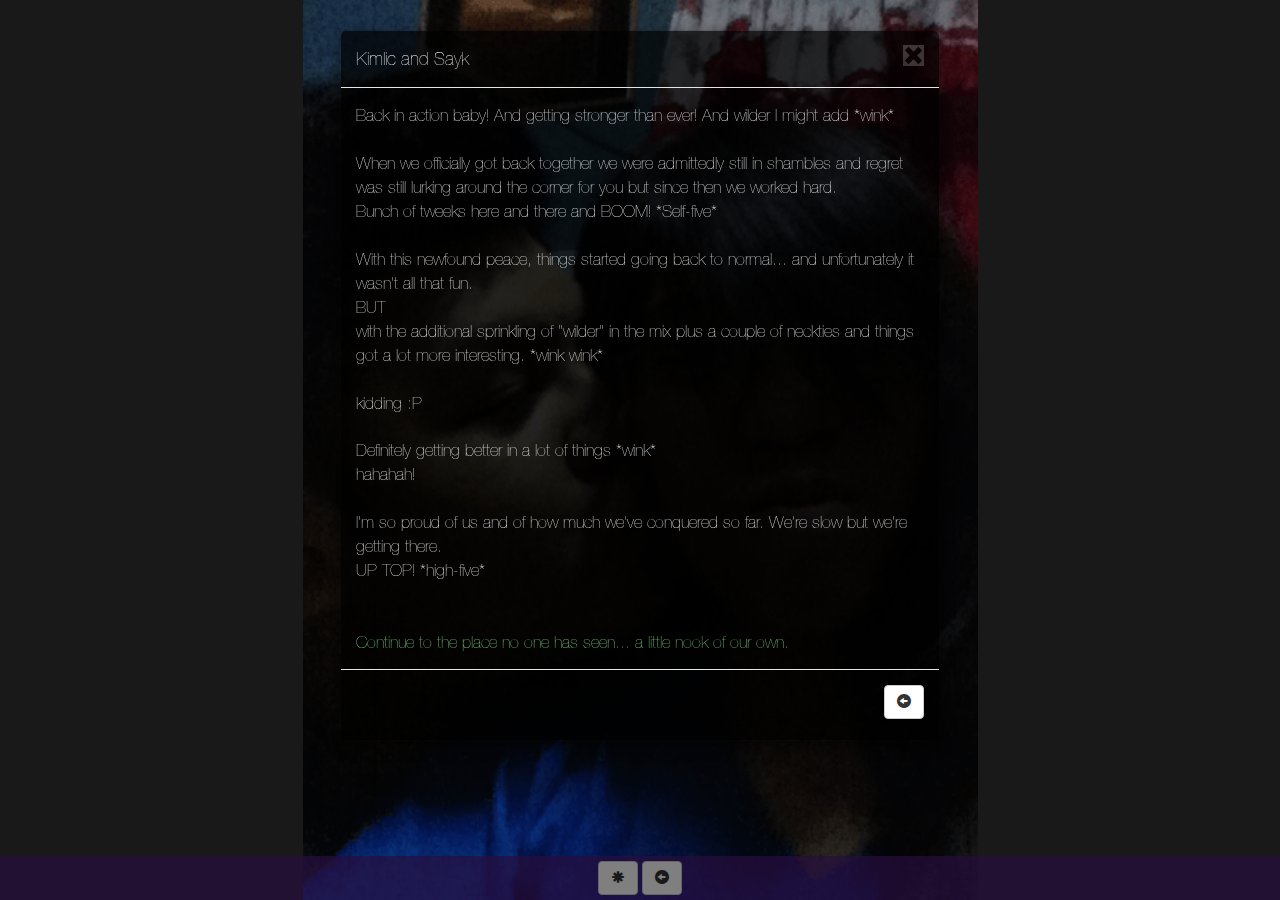
==== bathroom.html @ caf91ef5 "done" ====
<!-- just for you 2.0 -->
<!DOCTYPE html>
<html>
<head>
	<meta name="viewport" content="width=device-width, initial-scale=1">

	<script src="js/jquery-2.1.1.min.js"></script>
	<link rel="stylesheet" href="css/bootstrap.min.css">
	<script src="js/bootstrap.min.js"></script>
	
	<script src="js/script.js"></script>
	<link rel="stylesheet" type="text/css" href="css/style.css" media="screen">
</head>

<body>
	<!-- start main -->
	<div class="container">
		<div class="row">
			<div class="col-sm-12 col-xs-12 image_div">
				<img src="img/us_kiss.png">
			</div>
		</div>
		<div class="row links">
			<div class="btn-toolbar" role="toolbar">
				<div class="btn-group" role="group">
					<a href=".story" class="btn btn-default" role="button"data-toggle="modal" ><span class="glyphicon glyphicon-asterisk"></span></a>
				</div>
			</div>
			<div class="btn-toolbar" role="toolbar">
				<div class="btn-group" role="group">
					<a href="floorplan.html" class="btn btn-default" role="button"><span class="glyphicon glyphicon-circle-arrow-left" aria-hidden="true"></span></a>
				</div>
			</div>
		</div>
	</div> 
	<!-- end main -->

	<!-- start modal -->
	<div class="modal fade story story_modal">
		<div class="modal-dialog">
			<div class="modal-content">
				<div class="modal-header">
					<button type="button" class="close" data-dismiss="modal" aria-hidden="true"><span id="close_mod" class="glyphicon glyphicon-remove"></button>
					<h4 class="modal-title">Kimlic and Sayk</h4>
				</div>

				<div class="modal-body">
					<span>
						Back in action baby! And getting stronger than ever! And wilder I might add *wink*<br><br>

						When we officially got back together we were admittedly still in shambles and regret was still lurking around the corner for you but since then we worked hard.<br>
						Bunch of tweeks here and there and BOOM! *Self-five*<br><br>

						With this newfound peace, things started going back to normal... and unfortunately it wasn't all that fun.<br>
						BUT<br>
						with the additional sprinkling of "wilder" in the mix plus a couple of neckties and things got a lot more interesting. *wink wink*<br><br>

						kidding :P<br><br>

						Definitely getting better in a lot of things *wink*<br>
						hahahah!<br><br>

						I'm so proud of us and of how much we've conquered so far. We’re slow but we're getting there.<br>
						UP TOP! *high-five*<br><br><br>

						<span class="continue">Continue to the place no one has seen... a little nook of our own.<br></span>
					</span>
				</div>

				<div class="modal-footer">
					<div class="btn-toolbar" role="toolbar">
						<div class="btn-group" role="group">
							<a href="floorplan.html" class="btn btn-default" role="button"><span class="glyphicon glyphicon-circle-arrow-left" aria-hidden="true"></span></a>
						</div>
					</div>
				</div>
			</div>
		</div>
	</div>
	<!-- end modal -->
</body>
</html>
---- css/style.css ----
/* just for you 2.0 */
@font-face {
	font-family: HelveticaNeue-UltraLight;
	src: url("../fonts/HelveticaNeue-UltraLight.otf") format("opentype");
}
html, body{
	font-family: 'HelveticaNeue-UltraLight', sans-serif;
	background-color: #333;
	height: 100%;
	width: 100%;
}
.container {
	padding: 0;
}
/* main */
.image_div {
	background-color: #333;
	width: 100%;
    height: 100%; 
    left: 0;
    margin: auto;
    overflow: hidden;
    position: fixed;
    right: 0;
    top: 0;
    text-align: center;
	padding: 0;
}
.image_div img {
	width: auto;
	height: 100%;
	vertical-align: middle;
}
.links {
	text-align: center;
	position: absolute;
	bottom: 0;
	left: 0;
	right: 0;
	margin: 0 auto;
	width: 100%;
	background-color: rgba(77,27,123,0.7);
	padding-top: 5px;
}
.btn {
	border: 1px solid #ccc;
}
.btn-toolbar {
	display: inline-block;
}
/* modal */
.modal-content {
	color: #fff;
	background-color: rgba(0,0,0,0.7);
	font-size: 1.2em;
}
#close_mod {
	background-color: #fff;
}
/* story */
#kimlic {
	font-size: 2em;
	color: #8eec8e;
}
.continue {
	font-size: 1em;
	color: #8eec8e;
}
/* floorplan */
#room_list {
	text-align: right;
	list-style: none;
}
.room_link {
	font-size: 1.3em;
	color: #8eec8e;
}
.room_link:hover {
	color: #4d1b7b;
	text-decoration: none;
}
/* ed 1 */
.ed {
	text-align: center;
}
#him1 {
	color: #31FF42; 
	margin-top: 15px;
}
#him2 {
	color: #69FF55;
	margin-top: 15px;
}
#him3 {
	color: #AEFF79;
	margin-top: 15px;
}
#him4 {
	color: #FE59C2;
	margin-top: 15px;
}
#him5 {
	color: #AEFF79;
	margin-top: 15px;
}
#him6 {
	color: #69FF55;
	margin-top: 15px;
}
#him7 {
	color: #31FF42; 
	margin-top: 15px;
}
#vha {
	color: #FE59C2;
	margin-top: 70px;
}
#vha_2 {
	color: #DBBAE5;
	font-size: 1.4em;
}
/* ed 2 */
#her1 {
	color: #8405E6;
}
#her2 {
	color: #AA08F4;
}
#her3 {
	color: #CB4EDA;
}
#yours {
	margin-top: 70px;
}
.salu {
	text-align: right;
}
#sayk {
	font-size: 2em;
	color: #4d1b7b;
}
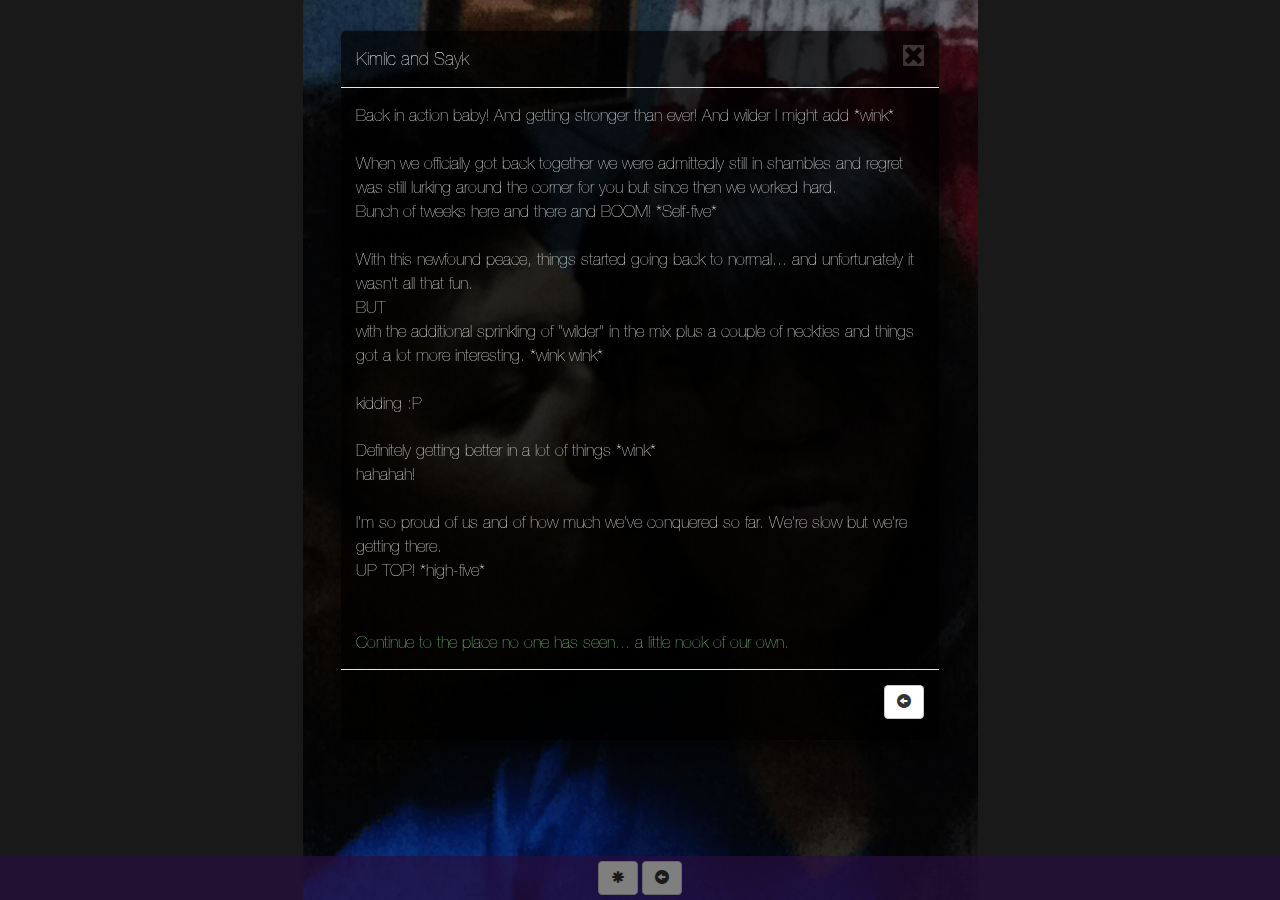
==== commit 1997435d: "minors" ====
--- a/bathroom.html
+++ b/bathroom.html
@@ -60,7 +60,7 @@
 						Definitely getting better in a lot of things *wink*<br>
 						hahahah!<br><br>
 
-						I'm so proud of us and of how much we've conquered so far. We’re slow but we're getting there.<br>
+						I'm so proud of us and of how much we've conquered so far. We&#39;re slow but we&#39;re getting there.<br>
 						UP TOP! *high-five*<br><br><br>
 
 						<span class="continue">Continue to the place no one has seen... a little nook of our own.<br></span>
